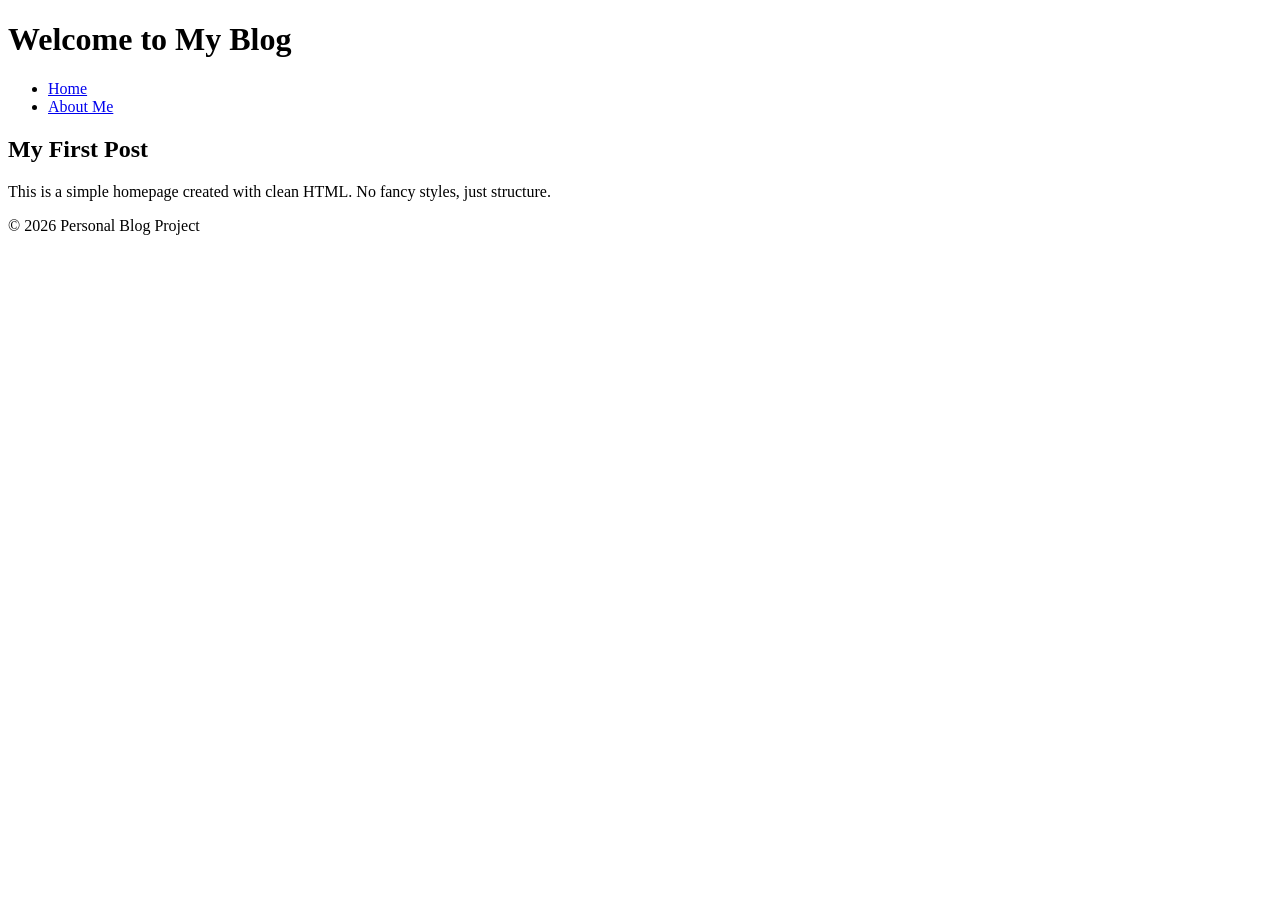
==== index.html @ a782c82f "Create index.html" ====
<!DOCTYPE html>
<html lang="en">
<head>
    <meta charset="UTF-8">
    <title>My Simple Blog</title>
</head>
<body>
    <header>
        <h1>Welcome to My Blog</h1>
        <nav>
            <ul>
                <li><a href="index.html">Home</a></li>
                <li><a href="page1.html">About Me</a></li>
            </ul>
        </nav>
    </header>

    <main>
        <article>
            <h2>My First Post</h2>
            <p>This is a simple homepage created with clean HTML. No fancy styles, just structure.</p>
        </article>
    </main>

    <footer>
        <p>&copy; 2026 Personal Blog Project</p>
    </footer>
</body>
</html>
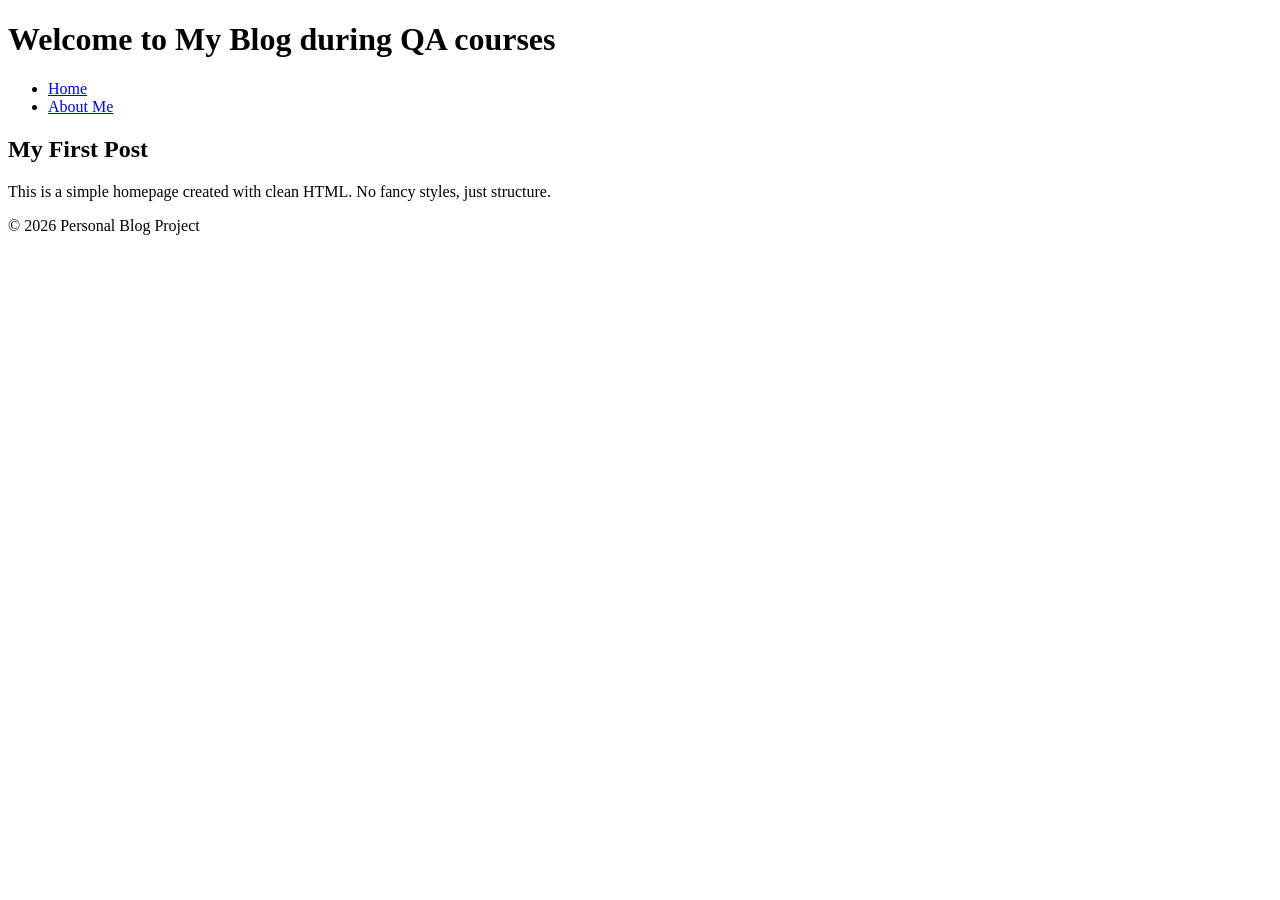
==== commit 0bdec0cb: "edit title" ====
--- a/index.html
+++ b/index.html
@@ -6,7 +6,7 @@
 </head>
 <body>
     <header>
-        <h1>Welcome to My Blog</h1>
+        <h1>Welcome to My Blog during QA courses</h1>
         <nav>
             <ul>
                 <li><a href="index.html">Home</a></li>
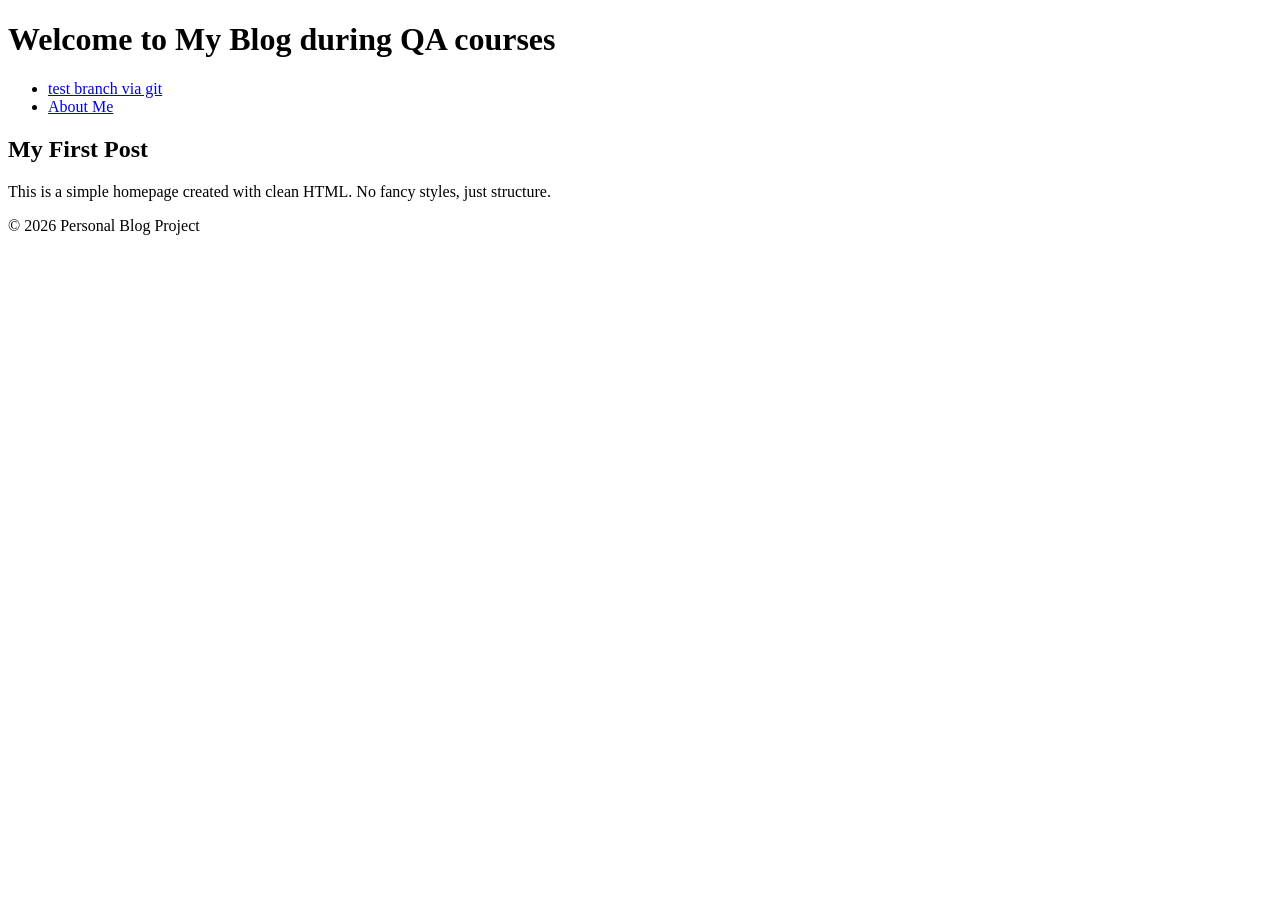
==== commit 98bb0816: "commit for first branch via git" ====
--- a/index.html
+++ b/index.html
@@ -9,7 +9,7 @@
         <h1>Welcome to My Blog during QA courses</h1>
         <nav>
             <ul>
-                <li><a href="index.html">Home</a></li>
+                <li><a href="index.html">test branch via git</a></li>
                 <li><a href="page1.html">About Me</a></li>
             </ul>
         </nav>
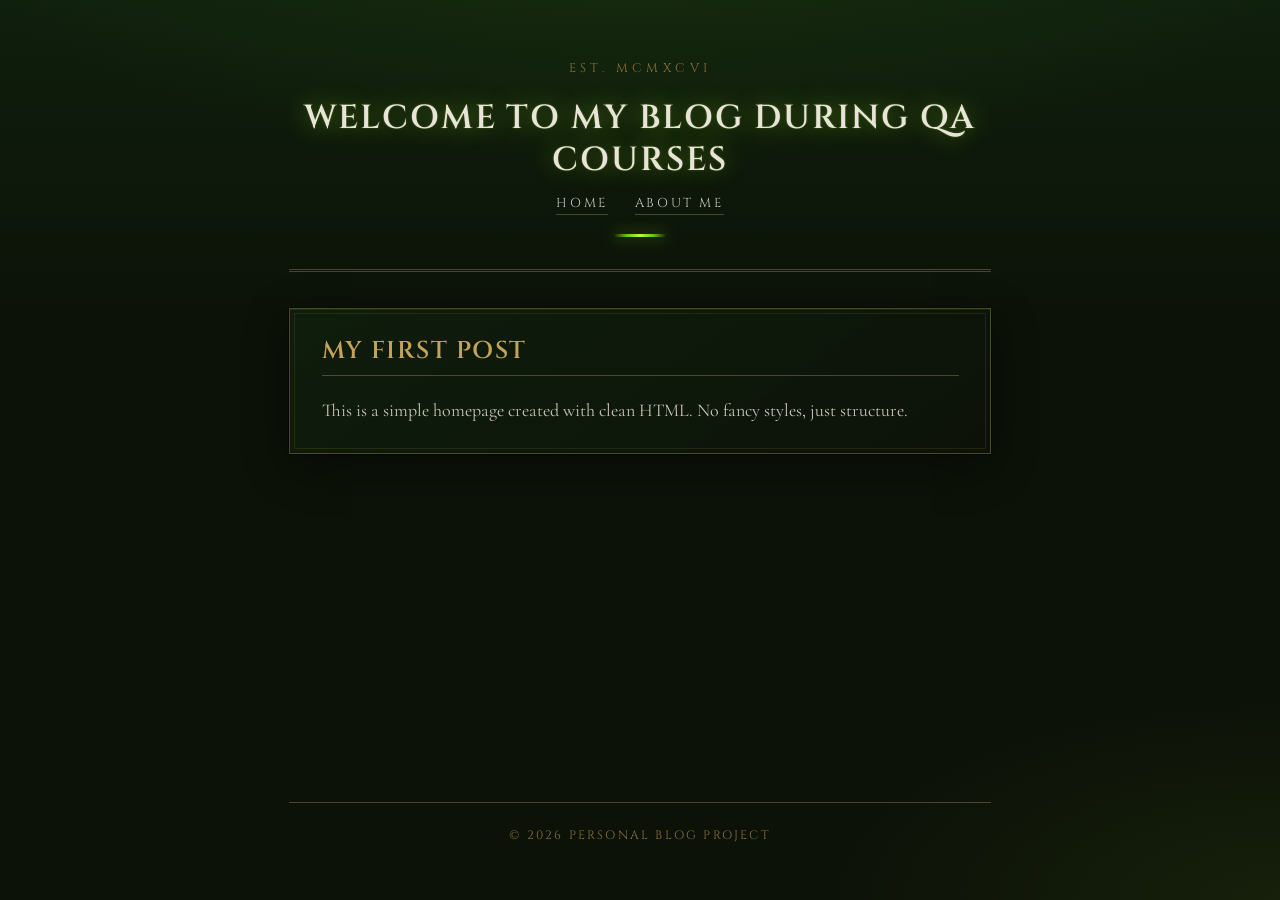
==== commit 0da73061: "updated design for test purposes Made-with: Cursor" ====
--- a/index.html
+++ b/index.html
@@ -2,28 +2,36 @@
 <html lang="en">
 <head>
     <meta charset="UTF-8">
+    <meta name="viewport" content="width=device-width, initial-scale=1">
     <title>My Simple Blog</title>
+    <link rel="preconnect" href="https://fonts.googleapis.com">
+    <link rel="preconnect" href="https://fonts.gstatic.com" crossorigin>
+    <link href="https://fonts.googleapis.com/css2?family=Cinzel:wght@500;600&family=Cormorant+Garamond:ital,wght@0,400;0,500;1,400&display=swap" rel="stylesheet">
+    <link rel="stylesheet" href="styles.css">
 </head>
 <body>
-    <header>
-        <h1>Welcome to My Blog during QA courses</h1>
-        <nav>
-            <ul>
-                <li><a href="index.html">test branch via git</a></li>
-                <li><a href="page1.html">About Me</a></li>
-            </ul>
-        </nav>
-    </header>
+    <div class="site-wrap">
+        <header class="site-header">
+            <p class="monogram">Est. MCMXCVI</p>
+            <h1>Welcome to My Blog during QA courses</h1>
+            <nav class="site-nav" aria-label="Primary">
+                <ul>
+                    <li><a href="index.html">Home</a></li>
+                    <li><a href="page1.html">About Me</a></li>
+                </ul>
+            </nav>
+        </header>
 
-    <main>
-        <article>
-            <h2>My First Post</h2>
-            <p>This is a simple homepage created with clean HTML. No fancy styles, just structure.</p>
-        </article>
-    </main>
+        <main>
+            <article>
+                <h2>My First Post</h2>
+                <p>This is a simple homepage created with clean HTML. No fancy styles, just structure.</p>
+            </article>
+        </main>
 
-    <footer>
-        <p>&copy; 2026 Personal Blog Project</p>
-    </footer>
+        <footer class="site-footer">
+            <p>&copy; 2026 Personal Blog Project</p>
+        </footer>
+    </div>
 </body>
 </html>
--- a/styles.css
+++ b/styles.css
@@ -0,0 +1,187 @@
+/* Old money × toxic — palette & base */
+:root {
+  --ink: #0c1208;
+  --forest: #0f1f0d;
+  --parchment: #e8e4d9;
+  --parchment-dim: #c9c4b5;
+  --gold: #c4a35a;
+  --gold-deep: #8a7038;
+  --toxic: #b8ff2e;
+  --toxic-bright: #d4ff4a;
+  --toxic-deep: #6abf1a;
+  --toxic-glow: rgba(184, 255, 46, 0.45);
+  --border-subtle: rgba(196, 163, 90, 0.35);
+}
+
+*,
+*::before,
+*::after {
+  box-sizing: border-box;
+}
+
+html {
+  font-size: 112.5%;
+  scroll-behavior: smooth;
+}
+
+body {
+  margin: 0;
+  min-height: 100vh;
+  font-family: "Cormorant Garamond", "Georgia", serif;
+  font-weight: 400;
+  line-height: 1.65;
+  color: var(--parchment);
+  background-color: var(--ink);
+  background-image:
+    radial-gradient(ellipse 120% 80% at 50% -20%, rgba(106, 191, 26, 0.12), transparent 50%),
+    radial-gradient(ellipse 80% 50% at 100% 100%, rgba(184, 255, 46, 0.06), transparent 45%),
+    linear-gradient(180deg, var(--forest) 0%, var(--ink) 35%, var(--ink) 100%);
+}
+
+/* Typography */
+h1,
+h2 {
+  font-family: "Cinzel", "Times New Roman", serif;
+  font-weight: 600;
+  letter-spacing: 0.06em;
+  text-transform: uppercase;
+  line-height: 1.25;
+}
+
+h1 {
+  font-size: clamp(1.35rem, 3vw, 1.85rem);
+  margin: 0 0 0.35rem;
+  color: var(--parchment);
+  text-shadow: 0 0 24px var(--toxic-glow), 0 0 2px rgba(184, 255, 46, 0.3);
+}
+
+h2 {
+  font-size: clamp(1.1rem, 2vw, 1.35rem);
+  color: var(--gold);
+  border-bottom: 1px solid var(--border-subtle);
+  padding-bottom: 0.5rem;
+  margin-top: 0;
+}
+
+p {
+  margin: 0.75rem 0 0;
+  color: var(--parchment-dim);
+}
+
+a {
+  color: var(--toxic);
+  text-decoration: none;
+  border-bottom: 1px solid transparent;
+  transition: color 0.2s ease, border-color 0.2s ease, text-shadow 0.2s ease;
+}
+
+a:hover,
+a:focus-visible {
+  color: var(--toxic-bright);
+  border-bottom-color: var(--toxic-deep);
+  text-shadow: 0 0 12px var(--toxic-glow);
+  outline: none;
+}
+
+/* Frame & layout */
+.site-wrap {
+  max-width: 42rem;
+  margin: 0 auto;
+  padding: 2.5rem 1.5rem 3rem;
+  min-height: 100vh;
+  display: flex;
+  flex-direction: column;
+}
+
+.site-header {
+  text-align: center;
+  padding-bottom: 1.75rem;
+  margin-bottom: 2rem;
+  border-bottom: double 3px var(--border-subtle);
+  position: relative;
+}
+
+.site-header::after {
+  content: "";
+  display: block;
+  width: 3rem;
+  height: 3px;
+  margin: 1rem auto 0;
+  background: linear-gradient(90deg, transparent, var(--toxic-deep), var(--toxic), var(--toxic-deep), transparent);
+  box-shadow: 0 0 16px var(--toxic-glow);
+}
+
+.monogram {
+  display: inline-block;
+  font-family: "Cinzel", serif;
+  font-size: 0.7rem;
+  letter-spacing: 0.35em;
+  color: var(--gold-deep);
+  margin-bottom: 1rem;
+  text-transform: uppercase;
+}
+
+.site-nav ul {
+  list-style: none;
+  margin: 0;
+  padding: 0;
+  display: flex;
+  flex-wrap: wrap;
+  justify-content: center;
+  gap: 0.5rem 1.5rem;
+}
+
+.site-nav a {
+  font-family: "Cinzel", serif;
+  font-size: 0.72rem;
+  letter-spacing: 0.2em;
+  text-transform: uppercase;
+  color: var(--parchment-dim);
+  border-bottom: 1px solid var(--border-subtle);
+  padding-bottom: 0.15rem;
+}
+
+.site-nav a:hover,
+.site-nav a:focus-visible {
+  color: var(--toxic);
+  border-bottom-color: var(--toxic);
+}
+
+main {
+  flex: 1;
+}
+
+article {
+  padding: 1.5rem 1.75rem;
+  border: 1px solid var(--border-subtle);
+  background: linear-gradient(145deg, rgba(15, 31, 13, 0.85) 0%, rgba(12, 18, 8, 0.95) 100%);
+  box-shadow:
+    inset 0 1px 0 rgba(184, 255, 46, 0.08),
+    0 0 0 1px rgba(0, 0, 0, 0.4),
+    0 12px 40px rgba(0, 0, 0, 0.45);
+  position: relative;
+}
+
+article::before {
+  content: "";
+  position: absolute;
+  inset: 4px;
+  border: 1px solid rgba(196, 163, 90, 0.12);
+  pointer-events: none;
+}
+
+.site-footer {
+  margin-top: 2.5rem;
+  padding-top: 1.25rem;
+  border-top: 1px solid var(--border-subtle);
+  text-align: center;
+}
+
+.site-footer p {
+  font-family: "Cinzel", serif;
+  font-size: 0.68rem;
+  letter-spacing: 0.18em;
+  text-transform: uppercase;
+  color: var(--gold-deep);
+  margin: 0;
+}
